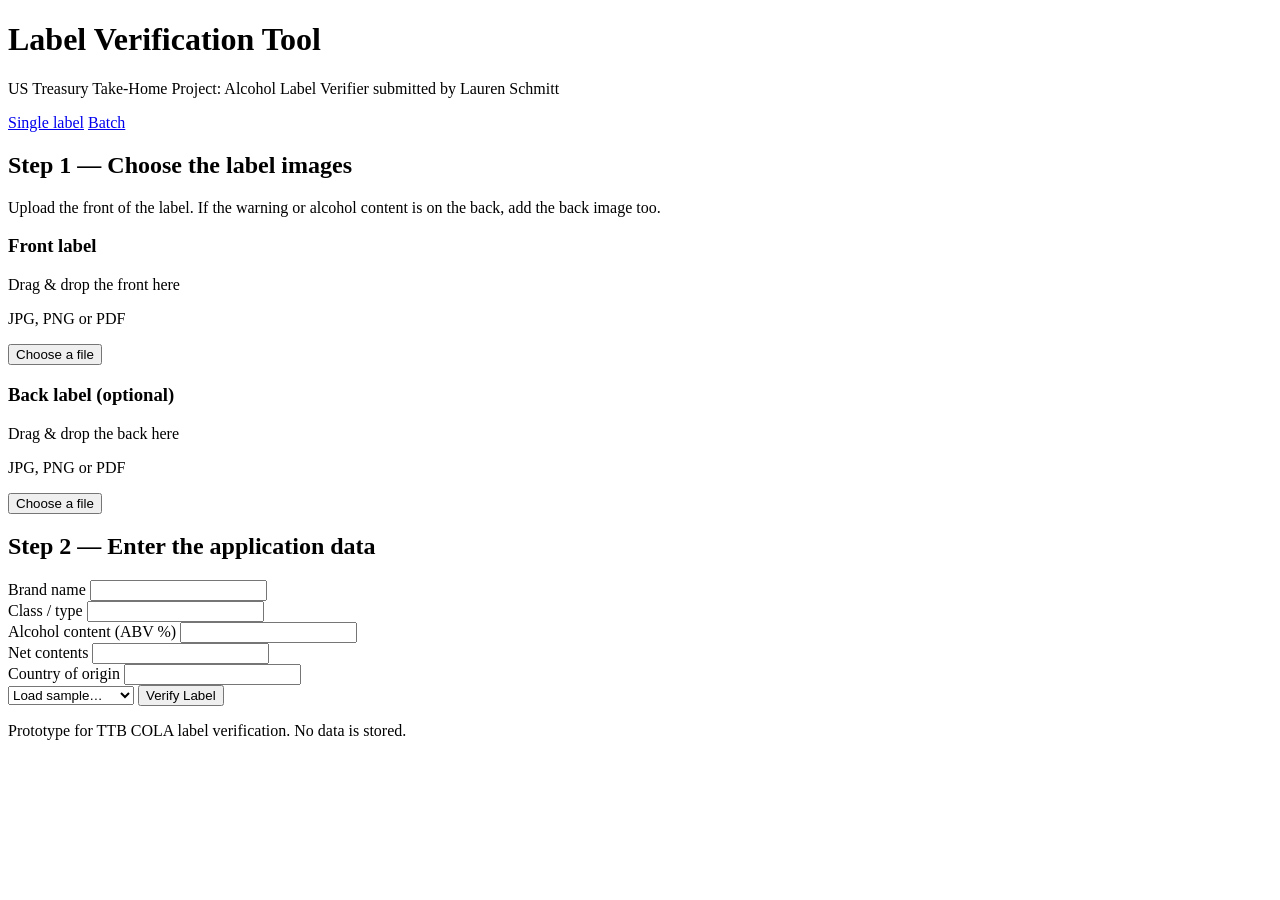
==== app/static/index.html @ 50c42ef1 "Initial commit Co-Authored-By: Claude Sonnet 4.6 <noreply@anthropic.com>" ====
<!DOCTYPE html>
<html lang="en">
<head>
  <meta charset="utf-8" />
  <meta name="viewport" content="width=device-width, initial-scale=1" />
  <title>TTB Label Verifier</title>
  <link rel="stylesheet" href="/style.css?v=27" />
</head>
<body>
  <header class="site-header">
    <div class="header-inner">
      <h1>Label Verification Tool</h1>
      <p class="tagline">US Treasury Take-Home Project: Alcohol Label Verifier submitted by Lauren Schmitt</p>
      <nav class="tabs" aria-label="Verification mode">
        <a href="/" class="tab" aria-current="page">Single label</a>
        <a href="/batch.html" class="tab">Batch</a>
      </nav>
    </div>
  </header>

  <main>
    <!-- STATE 1: UPLOAD ------------------------------------------------- -->
    <section id="upload-state" aria-labelledby="upload-heading">
      <h2 id="upload-heading">Step 1 — Choose the label images</h2>
      <p class="hint">Upload the front of the label. If the warning or alcohol
        content is on the back, add the back image too.</p>

      <div class="dropzone-pair">
        <div class="dropzone-col">
          <h3 class="dz-title">Front label</h3>
          <div id="dropzone-front" class="dropzone" tabindex="0" role="button"
               aria-label="Drag and drop the front label image here, or activate to choose a file">
            <p class="dropzone-main">Drag &amp; drop the front here</p>
            <p class="dropzone-sub">JPG, PNG or PDF</p>
            <img class="dz-preview" alt="" hidden />
            <button type="button" class="btn btn-secondary dz-choose">Choose a file</button>
            <input type="file" class="dz-input" accept=".jpg,.jpeg,.png,.pdf,.gif,.bmp,.tif,.tiff" hidden />
            <p class="file-name dz-name" aria-live="polite"></p>
          </div>
        </div>

        <div class="dropzone-col">
          <h3 class="dz-title">Back label <span class="optional">(optional)</span></h3>
          <div id="dropzone-back" class="dropzone" tabindex="0" role="button"
               aria-label="Drag and drop the back label image here, or activate to choose a file">
            <p class="dropzone-main">Drag &amp; drop the back here</p>
            <p class="dropzone-sub">JPG, PNG or PDF</p>
            <img class="dz-preview" alt="" hidden />
            <button type="button" class="btn btn-secondary dz-choose">Choose a file</button>
            <input type="file" class="dz-input" accept=".jpg,.jpeg,.png,.pdf,.gif,.bmp,.tif,.tiff" hidden />
            <p class="file-name dz-name" aria-live="polite"></p>
          </div>
        </div>
      </div>

      <div class="section-heading">
        <h2>Step 2 — Enter the application data</h2>
      </div>
      <form id="application-form" class="app-form">
        <div class="field-row">
          <label for="brand_name">Brand name</label>
          <input type="text" id="brand_name" name="brand_name" autocomplete="off" />
        </div>
        <div class="field-row">
          <label for="class_type">Class / type</label>
          <input type="text" id="class_type" name="class_type" autocomplete="off" />
        </div>
        <div class="field-row">
          <label for="abv">Alcohol content (ABV %)</label>
          <input type="text" id="abv" name="abv" inputmode="decimal" autocomplete="off" />
        </div>
        <div class="field-row">
          <label for="net_contents">Net contents</label>
          <input type="text" id="net_contents" name="net_contents" autocomplete="off" />
        </div>
        <div class="field-row">
          <label for="country_of_origin">Country of origin</label>
          <input type="text" id="country_of_origin" name="country_of_origin" autocomplete="off" />
        </div>

        <div class="actions">
          <select id="load-sample-select" class="btn btn-secondary sample-select"
                  aria-label="Load a sample label by alcohol type, or a random one">
            <option value="" selected disabled>Load sample…</option>
            <optgroup label="Representative sample">
              <option value="spirits">Spirits</option>
              <option value="wine">Wine</option>
              <option value="beer">Beer</option>
            </optgroup>
            <optgroup label="Random sample">
              <option value="random-spirits">Random spirits</option>
              <option value="random-wine">Random wine</option>
              <option value="random-beer">Random beer</option>
            </optgroup>
          </select>
          <button type="submit" id="verify-btn" class="btn btn-primary">Verify Label</button>
        </div>
      </form>

      <p id="upload-error" class="error-banner" role="alert" hidden></p>
    </section>

    <!-- STATE 2: PROCESSING --------------------------------------------- -->
    <section id="processing-state" hidden aria-live="polite">
      <div class="spinner" aria-hidden="true"></div>
      <p class="processing-text">Reading label…</p>
    </section>

    <!-- STATE 3: RESULTS ------------------------------------------------ -->
    <section id="results-state" hidden aria-labelledby="results-heading">
      <h2 id="results-heading">Verification result</h2>

      <div id="result-actions" class="entry-links"></div>
      <div id="result-pattern-panel" hidden></div>

      <div id="overall-summary" class="summary"></div>
      <p id="beverage-class" class="bev-chip" hidden></p>
      <p id="timing" class="timing"></p>

      <div id="label-images" class="label-images" hidden>
        <figure class="label-fig">
          <figcaption>Front label</figcaption>
          <img id="front-preview" alt="Front label image" />
        </figure>
        <figure class="label-fig" id="back-fig" hidden>
          <figcaption>Back label</figcaption>
          <img id="back-preview" alt="Back label image" />
        </figure>
      </div>

      <table class="results-table">
        <thead>
          <tr>
            <th scope="col">Field</th>
            <th scope="col">Expected (application)</th>
            <th scope="col">Found on label</th>
            <th scope="col">Result</th>
            <th scope="col">Note</th>
          </tr>
        </thead>
        <tbody id="results-body"></tbody>
      </table>

      <div class="actions">
        <button type="button" id="reset-btn" class="btn btn-primary">Verify another label</button>
      </div>
    </section>
  </main>

  <footer class="site-footer">
    <p>Prototype for TTB COLA label verification. No data is stored.</p>
  </footer>

  <script src="/app.js?v=29"></script>
</body>
</html>
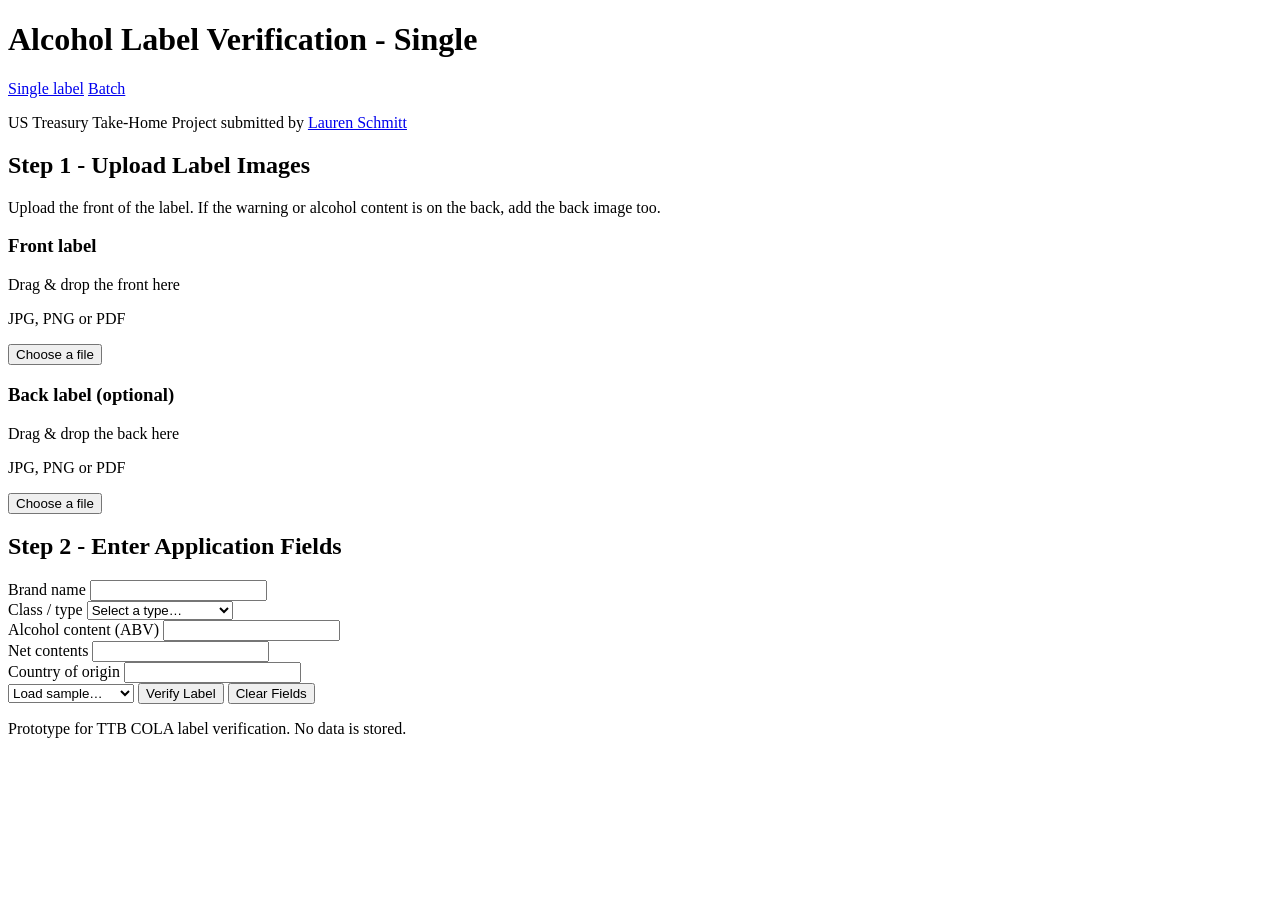
==== commit 8c8d4187: "UI changes + class/type and ABV verification fixes UI (single + batch): - Title "Alcohol Label Verif" ====
--- a/app/static/index.html
+++ b/app/static/index.html
@@ -4,24 +4,27 @@
   <meta charset="utf-8" />
   <meta name="viewport" content="width=device-width, initial-scale=1" />
   <title>TTB Label Verifier</title>
-  <link rel="stylesheet" href="/style.css?v=27" />
+  <link rel="stylesheet" href="/style.css?v=31" />
 </head>
 <body>
   <header class="site-header">
     <div class="header-inner">
-      <h1>Label Verification Tool</h1>
-      <p class="tagline">US Treasury Take-Home Project: Alcohol Label Verifier submitted by Lauren Schmitt</p>
-      <nav class="tabs" aria-label="Verification mode">
-        <a href="/" class="tab" aria-current="page">Single label</a>
-        <a href="/batch.html" class="tab">Batch</a>
-      </nav>
+      <h1>Alcohol Label Verification - Single</h1>
+      <div class="header-bottom">
+        <nav class="tabs" aria-label="Verification mode">
+          <a href="/" class="tab" aria-current="page">Single label</a>
+          <a href="/batch.html" class="tab">Batch</a>
+        </nav>
+        <p class="attribution">US Treasury Take-Home Project submitted by
+          <a href="mailto:lps@igencorp.com?subject=US%20Treasury%20Take-home%20Project">Lauren Schmitt</a></p>
+      </div>
     </div>
   </header>
 
   <main>
     <!-- STATE 1: UPLOAD ------------------------------------------------- -->
     <section id="upload-state" aria-labelledby="upload-heading">
-      <h2 id="upload-heading">Step 1 — Choose the label images</h2>
+      <h2 id="upload-heading">Step 1 - Upload Label Images</h2>
       <p class="hint">Upload the front of the label. If the warning or alcohol
         content is on the back, add the back image too.</p>
 
@@ -54,7 +57,7 @@
       </div>
 
       <div class="section-heading">
-        <h2>Step 2 — Enter the application data</h2>
+        <h2>Step 2 - Enter Application Fields</h2>
       </div>
       <form id="application-form" class="app-form">
         <div class="field-row">
@@ -63,10 +66,15 @@
         </div>
         <div class="field-row">
           <label for="class_type">Class / type</label>
-          <input type="text" id="class_type" name="class_type" autocomplete="off" />
+          <select id="class_type" name="class_type" class="field-select" autocomplete="off">
+            <option value="" selected disabled>Select a type…</option>
+            <option value="Distilled Spirits">Distilled Spirits</option>
+            <option value="Wine">Wine</option>
+            <option value="Beer/Malt">Beer / Malt beverage</option>
+          </select>
         </div>
         <div class="field-row">
-          <label for="abv">Alcohol content (ABV %)</label>
+          <label for="abv">Alcohol content (ABV)</label>
           <input type="text" id="abv" name="abv" inputmode="decimal" autocomplete="off" />
         </div>
         <div class="field-row">
@@ -94,6 +102,7 @@
             </optgroup>
           </select>
           <button type="submit" id="verify-btn" class="btn btn-primary">Verify Label</button>
+          <button type="button" id="clear-fields-btn" class="btn btn-clear">Clear Fields</button>
         </div>
       </form>
 
@@ -151,6 +160,6 @@
     <p>Prototype for TTB COLA label verification. No data is stored.</p>
   </footer>
 
-  <script src="/app.js?v=29"></script>
+  <script src="/app.js?v=33"></script>
 </body>
 </html>
